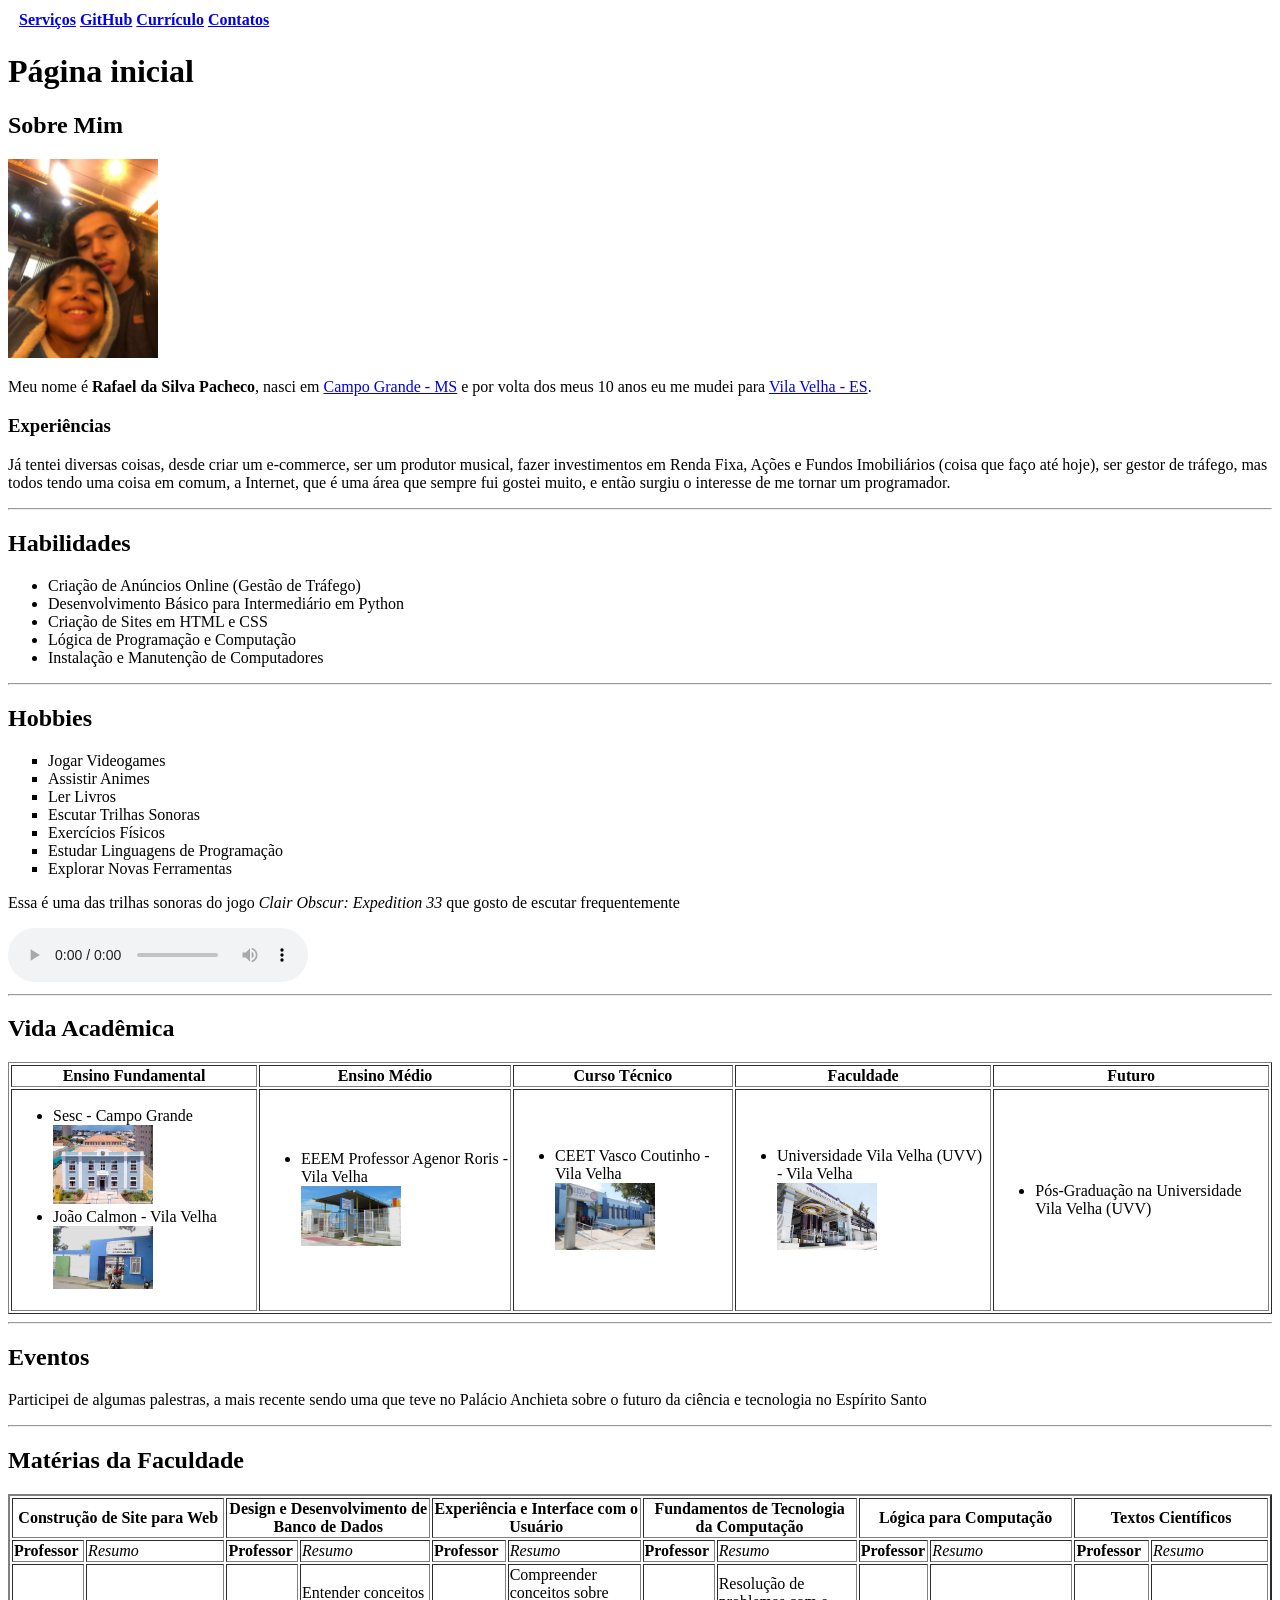
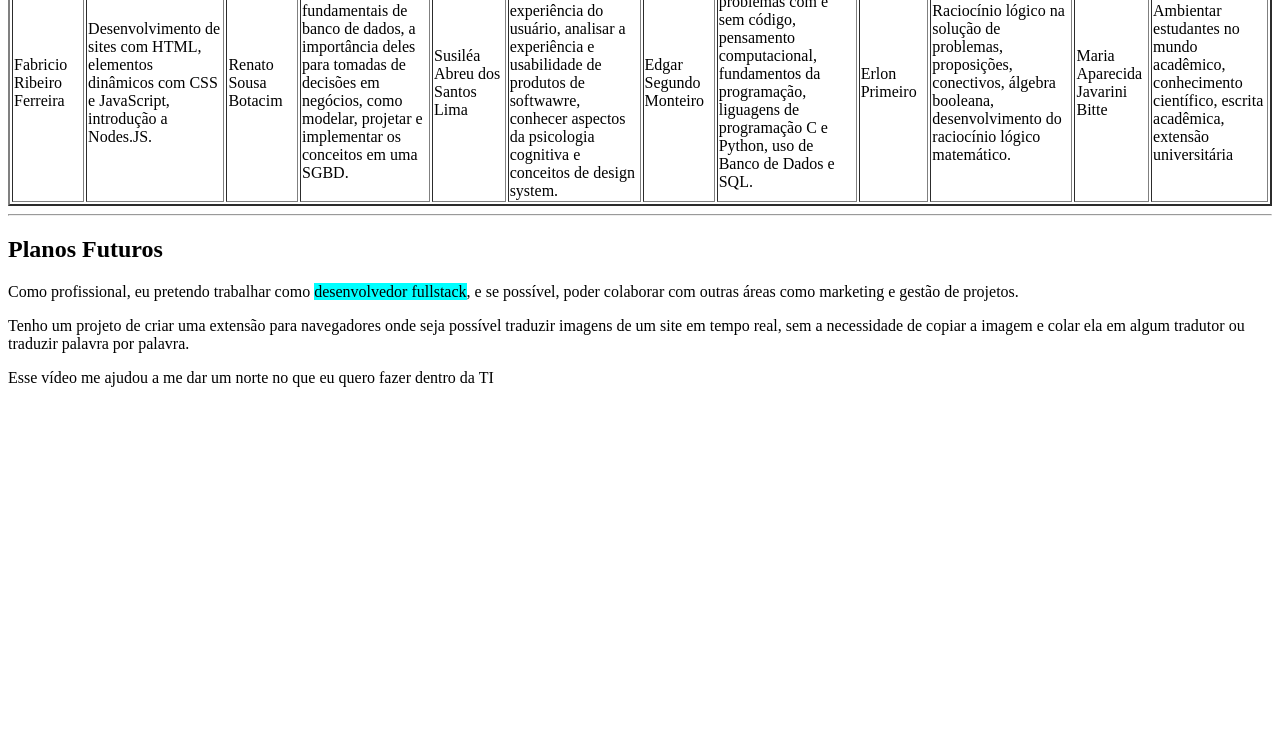
==== index.html @ 270998f3 "Add files via upload" ====
<!DOCTYPE html>
<html lang="pt-br">

<head>
    <meta charset="UTF-8">
    <meta name="viewport" content="width=device-width, initial-scale=1.0">
    <title>Página inicial</title>
</head>

<body>
    <table>
        <thead>
            <tr>
                <th></th>
                <th></th>
                <th><a href="./pag_servicos.html">Serviços</a></th>
                <th><a href="./pag_github.html">GitHub</a></th>
                <th><a href="./pag_curriculo.html">Currículo</a></th>
                <th><a href="./pag_contato.html">Contatos</a></th>
            </tr>
        </thead>
    </table>
    <h1>Página inicial</h1>
    <h2>Sobre Mim</h2>
    <img width="150" src="../IMG/Foto.jpeg" alt="Foto de Rafael Pacheco">
    <p>Meu nome é <strong>Rafael da Silva Pacheco</strong>, nasci em <a href="https://shre.ink/LL0J">Campo Grande -
            MS</a> e por volta dos meus 10 anos eu me mudei
        para <a href="https://shre.ink/LL0Y">Vila Velha - ES</a>. </p>
    <h3>Experiências</h3>
    <p>Já tentei diversas coisas, desde criar um e-commerce, ser um produtor musical,
        fazer investimentos em Renda Fixa, Ações e Fundos Imobiliários (coisa que faço até hoje), ser gestor de tráfego,
        mas todos tendo uma coisa em comum, a Internet, que é uma área que sempre fui gostei muito, e então surgiu o
        interesse
        de me tornar um programador.</p>

    <hr>

    <h2>Habilidades</h2>
    <ul>
        <li>Criação de Anúncios Online (Gestão de Tráfego)</li>
        <li>Desenvolvimento Básico para Intermediário em Python</li>
        <li>Criação de Sites em HTML e CSS</li>
        <li>Lógica de Programação e Computação</li>
        <li>Instalação e Manutenção de Computadores</li>
    </ul>
</p>
    <hr>

    <h2>Hobbies</h2>
    <ul type="square">
        <li>Jogar Videogames</li>
        <li>Assistir Animes</li>
        <li>Ler Livros</li>
        <li>Escutar Trilhas Sonoras</li>
        <li>Exercícios Físicos</li>
        <li>Estudar Linguagens de Programação</li>
        <li>Explorar Novas Ferramentas</li>
    </ul>

    <p>Essa é uma das trilhas sonoras do jogo <i>Clair Obscur: Expedition 33</i> que gosto de escutar frequentemente</p>
    <audio preload="metadata" controls autoplay loop
        source src="./AUDIO/trilhasonora_e33.mp3" type="audio/mpeg">
    <p>Seu navegador não suporta o áudio <a href="midia/trilhasonora_e33.mp3"
        download="trilhasonora_e33.mp3" type="audio/mpeg"> aqui </a></p>
    </audio>

    <hr>

    <h2>Vida Acadêmica</h2>

    <table border="">
        <thead>
            <tr>
                <th scope="row">Ensino Fundamental</th>
                <th scope="row">Ensino Médio</th>
                <th scope="row">Curso Técnico</th>
                <th scope="row">Faculdade</th>
                <th scope="row">Futuro</th>
            </tr>
        </thead>
        <tbody>
            <tr>
                <td>
                    <ul>
                        <li>Sesc - Campo Grande <img src="./IMG/sesc_cgms.jpg" width="100" alt=""></li>
                        <li>João Calmon - Vila Velha <img src="./IMG/joão_calmon.jpg" width="100" alt=""></li>
                    </ul>
                </td>
                <td>
                    <ul>
                        <li>EEEM Professor Agenor Roris - Vila Velha
                            <br>
                            <img src="./IMG/agenorroris.jpg" width="100" alt=""></li>
                    </ul>
                </td>
                <td>
                    <ul>
                        <li>CEET Vasco Coutinho - Vila Velha
                            <br>
                            <img src="./IMG/vascocoutinho.jpeg" width="100" alt=""></li>
                    </ul>
                </td>
                <td>
                    <ul>
                        <li>Universidade Vila Velha (UVV) - Vila Velha
                            <br>
                            <img src="./IMG/uvv.jpg" width="100" alt=""></li>
                    </ul>
                </td>
                <td>
                    <ul>
                        <li>Pós-Graduação na Universidade Vila Velha (UVV)</li>
                    </ul>
                </td>
            </tr>
        </tbody>
    </table>
    <hr>
    <h2>Eventos</h2>
    <p>Participei de algumas palestras, a mais recente sendo uma que teve no Palácio Anchieta sobre o futuro
    da ciência e tecnologia no Espírito Santo</p>
    <hr>
    <h2>Matérias da Faculdade</h2>
    <table border="2">
        <thead>
            <tr>
                <th scope="row" colspan="2">Construção de Site para Web</th>
                <th scope="row" colspan="2">Design e Desenvolvimento de Banco de Dados</th>
                <th scope="row" colspan="2">Experiência e Interface com o Usuário</th>
                <th scope="row" colspan="2">Fundamentos de Tecnologia da Computação</th>
                <th scope="row" colspan="2">Lógica para Computação</th>
                <th scope="row" colspan="2">Textos Científicos</th>
            </tr>
        </thead>
        <tbody>
            <tr>
                <td><strong>Professor</strong></td>
                <td><i>Resumo</i></td>
                <td><strong>Professor</strong></td>
                <td><i>Resumo</i></td>
                <td><strong>Professor</strong></td>
                <td><i>Resumo</i></td>
                <td><strong>Professor</strong></td>
                <td><i>Resumo</i></td>
                <td><strong>Professor</strong></td>
                <td><i>Resumo</i></td>
                <td><strong>Professor</strong></td>
                <td><i>Resumo</i></td>
            </tr>
            <tr>
                <td>Fabricio Ribeiro Ferreira</td>
                <td>Desenvolvimento de sites com HTML, elementos dinâmicos com CSS e JavaScript, introdução a Nodes.JS.</td>
                <td>Renato Sousa Botacim</td>
                <td>Entender conceitos fundamentais de banco de dados, a importância deles para tomadas de decisões em negócios, como modelar, projetar e implementar os conceitos em uma SGBD.</td>
                <td>Susiléa Abreu dos Santos Lima</td>
                <td>Compreender conceitos sobre experiência do usuário, analisar a experiência e usabilidade de produtos de softwawre, conhecer aspectos da psicologia cognitiva e conceitos de design system.</td>
                <td>Edgar Segundo Monteiro</td>
                <td>Resolução de problemas com e sem código, pensamento computacional, fundamentos da programação, liguagens de programação C e Python, uso de Banco de Dados e SQL.</td>
                <td>Erlon Primeiro</td>
                <td>Raciocínio lógico na solução de problemas, proposições, conectivos, álgebra booleana, desenvolvimento do raciocínio lógico matemático.</td>
                <td>Maria Aparecida Javarini Bitte</td>
                <td>Ambientar estudantes no mundo acadêmico, conhecimento científico, escrita acadêmica, extensão universitária</td>
            </tr>
        </tbody>
    </table>

    <hr>

    <h2>Planos Futuros</h2>
    <p>Como profissional, eu pretendo trabalhar como <mark style="background-color:aqua">desenvolvedor fullstack</mark>,
        e se possível,
        poder colaborar com outras áreas como marketing e gestão de projetos.</p>
    <p>Tenho um projeto de criar uma extensão para navegadores onde seja possível traduzir imagens de um site em tempo
        real,
        sem a necessidade de copiar a imagem e colar ela em algum tradutor ou traduzir palavra por palavra.
    </p>
    <p>Esse vídeo me ajudou a me dar um norte no que eu quero fazer dentro da TI</p>
    <iframe width="560" height="315" src="https://www.youtube.com/embed/rkYTCjhtRy0?si=59jOH4hmgFdI5bDN" title="YouTube video player" frameborder="0" allow="accelerometer; autoplay; clipboard-write; encrypted-media; gyroscope; picture-in-picture; web-share" referrerpolicy="strict-origin-when-cross-origin" allowfullscreen></iframe>

</body>

</html>
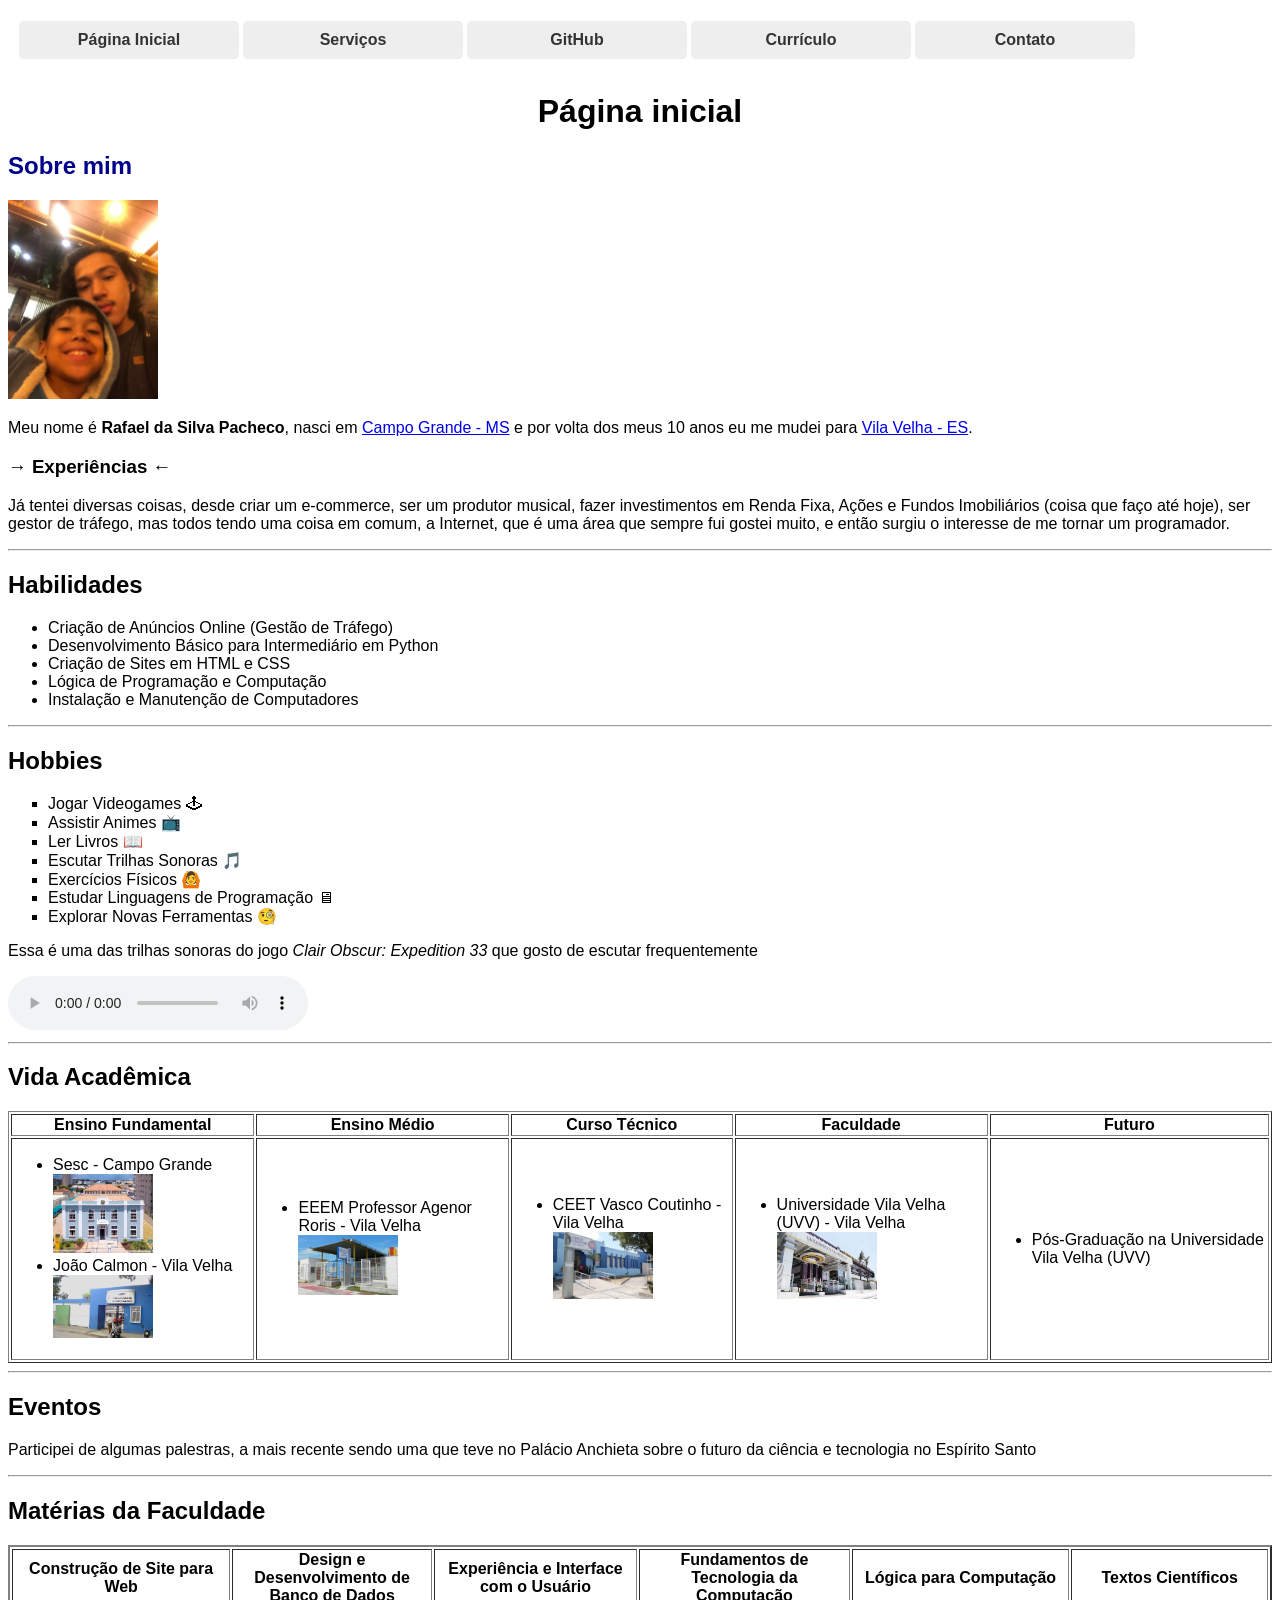
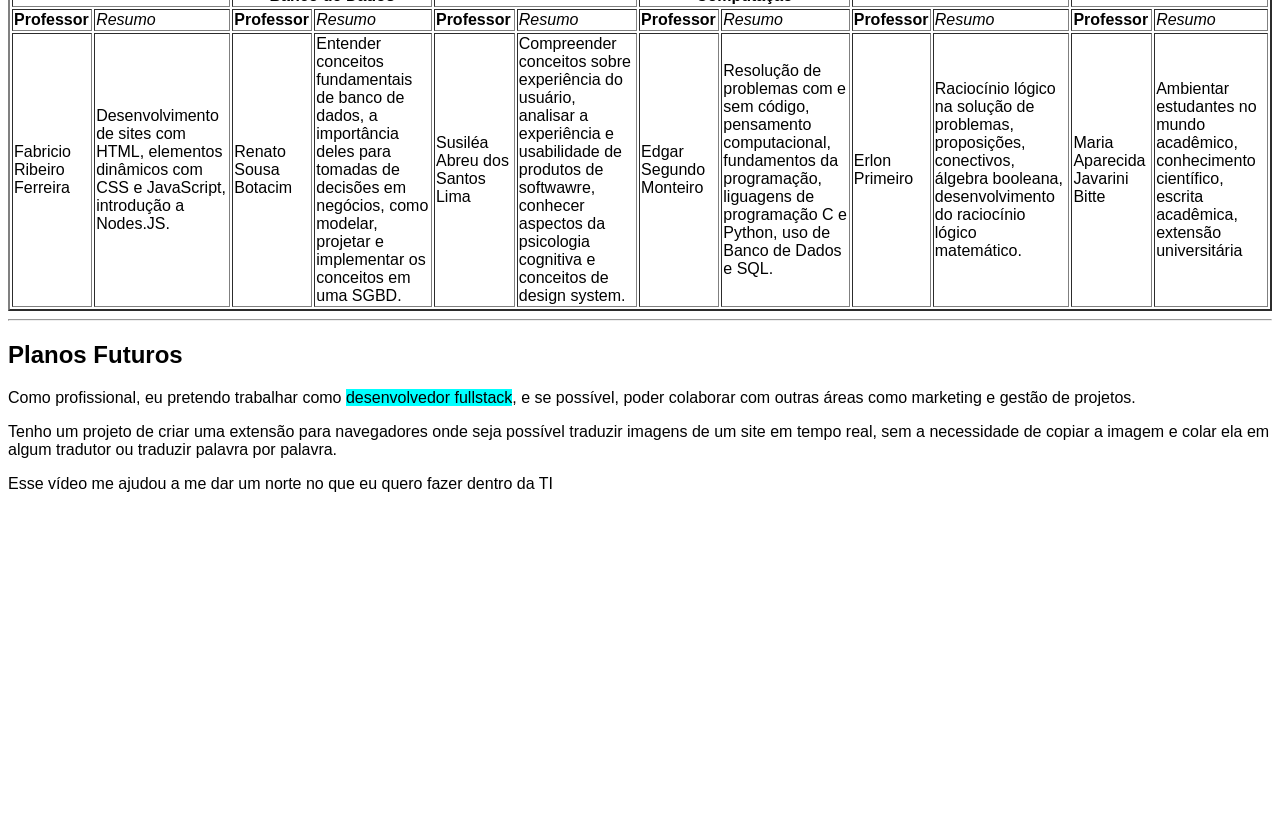
==== commit d380b7fe: "Add files via upload" ====
--- a/index.html
+++ b/index.html
@@ -6,27 +6,50 @@
     <meta name="viewport" content="width=device-width, initial-scale=1.0">
     <title>Página inicial</title>
 </head>
+<style>
+    body {
+        font-family: Arial;
+    }
+
+    .botao {
+        display: block;
+        width: 200px;
+        margin: 10px auto;
+        padding: 10px;
+        text-align: center;
+        text-decoration: none;
+        background-color: #eee;
+        color: #333;
+        border-radius: 5px;
+    }
+</style> <!-- Código simples em CSS feito pesquisando na Internet -->
 
 <body>
+
     <table>
         <thead>
             <tr>
                 <th></th>
                 <th></th>
-                <th><a href="./pag_servicos.html">Serviços</a></th>
-                <th><a href="./pag_github.html">GitHub</a></th>
-                <th><a href="./pag_curriculo.html">Currículo</a></th>
-                <th><a href="./pag_contato.html">Contatos</a></th>
+                <th><a href="./index.html" class="botao">Página Inicial</a></th>
+                <th><a href="./pag_servicos.html" class="botao">Serviços</a></th>
+                <th><a href="./pag_github.html" class="botao">GitHub</a></th>
+                <th><a href="./pag_curriculo.html" class="botao">Currículo</a></th>
+                <th><a href="./pag_contato.html" class="botao">Contato</a></th>
             </tr>
         </thead>
     </table>
-    <h1>Página inicial</h1>
-    <h2>Sobre Mim</h2>
+
+    <h1 style="text-align: center;">Página inicial</h1>
+
+    <h2 style="color: darkblue;">Sobre mim</h2>
+
     <img width="150" src="../IMG/Foto.jpeg" alt="Foto de Rafael Pacheco">
+
     <p>Meu nome é <strong>Rafael da Silva Pacheco</strong>, nasci em <a href="https://shre.ink/LL0J">Campo Grande -
             MS</a> e por volta dos meus 10 anos eu me mudei
         para <a href="https://shre.ink/LL0Y">Vila Velha - ES</a>. </p>
-    <h3>Experiências</h3>
+    <h3>&rarr; Experiências &larr;</h3>
     <p>Já tentei diversas coisas, desde criar um e-commerce, ser um produtor musical,
         fazer investimentos em Renda Fixa, Ações e Fundos Imobiliários (coisa que faço até hoje), ser gestor de tráfego,
         mas todos tendo uma coisa em comum, a Internet, que é uma área que sempre fui gostei muito, e então surgiu o
@@ -43,25 +66,24 @@
         <li>Lógica de Programação e Computação</li>
         <li>Instalação e Manutenção de Computadores</li>
     </ul>
-</p>
+    </p>
     <hr>
 
     <h2>Hobbies</h2>
     <ul type="square">
-        <li>Jogar Videogames</li>
-        <li>Assistir Animes</li>
-        <li>Ler Livros</li>
-        <li>Escutar Trilhas Sonoras</li>
-        <li>Exercícios Físicos</li>
-        <li>Estudar Linguagens de Programação</li>
-        <li>Explorar Novas Ferramentas</li>
+        <li>Jogar Videogames &#x1F579</li>
+        <li>Assistir Animes &#x1F4FA</li>
+        <li>Ler Livros &#x1F4D6</li>
+        <li>Escutar Trilhas Sonoras &#x1F3B5</li>
+        <li>Exercícios Físicos &#x1F646</li>
+        <li>Estudar Linguagens de Programação &#x1F5A5</li>
+        <li>Explorar Novas Ferramentas &#x1F9D0</li>
     </ul>
 
     <p>Essa é uma das trilhas sonoras do jogo <i>Clair Obscur: Expedition 33</i> que gosto de escutar frequentemente</p>
-    <audio preload="metadata" controls autoplay loop
-        source src="./AUDIO/trilhasonora_e33.mp3" type="audio/mpeg">
-    <p>Seu navegador não suporta o áudio <a href="midia/trilhasonora_e33.mp3"
-        download="trilhasonora_e33.mp3" type="audio/mpeg"> aqui </a></p>
+    <audio preload="metadata" controls autoplay loop source src="./AUDIO/trilhasonora_e33.mp3" type="audio/mpeg">
+        <p>Seu navegador não suporta o áudio <a href="midia/trilhasonora_e33.mp3" download="trilhasonora_e33.mp3"
+                type="audio/mpeg"> aqui </a></p>
     </audio>
 
     <hr>
@@ -90,21 +112,24 @@
                     <ul>
                         <li>EEEM Professor Agenor Roris - Vila Velha
                             <br>
-                            <img src="./IMG/agenorroris.jpg" width="100" alt=""></li>
+                            <img src="./IMG/agenorroris.jpg" width="100" alt="">
+                        </li>
                     </ul>
                 </td>
                 <td>
                     <ul>
                         <li>CEET Vasco Coutinho - Vila Velha
                             <br>
-                            <img src="./IMG/vascocoutinho.jpeg" width="100" alt=""></li>
+                            <img src="./IMG/vascocoutinho.jpeg" width="100" alt="">
+                        </li>
                     </ul>
                 </td>
                 <td>
                     <ul>
                         <li>Universidade Vila Velha (UVV) - Vila Velha
                             <br>
-                            <img src="./IMG/uvv.jpg" width="100" alt=""></li>
+                            <img src="./IMG/uvv.jpg" width="100" alt="">
+                        </li>
                     </ul>
                 </td>
                 <td>
@@ -118,7 +143,7 @@
     <hr>
     <h2>Eventos</h2>
     <p>Participei de algumas palestras, a mais recente sendo uma que teve no Palácio Anchieta sobre o futuro
-    da ciência e tecnologia no Espírito Santo</p>
+        da ciência e tecnologia no Espírito Santo</p>
     <hr>
     <h2>Matérias da Faculdade</h2>
     <table border="2">
@@ -149,17 +174,23 @@
             </tr>
             <tr>
                 <td>Fabricio Ribeiro Ferreira</td>
-                <td>Desenvolvimento de sites com HTML, elementos dinâmicos com CSS e JavaScript, introdução a Nodes.JS.</td>
+                <td>Desenvolvimento de sites com HTML, elementos dinâmicos com CSS e JavaScript, introdução a Nodes.JS.
+                </td>
                 <td>Renato Sousa Botacim</td>
-                <td>Entender conceitos fundamentais de banco de dados, a importância deles para tomadas de decisões em negócios, como modelar, projetar e implementar os conceitos em uma SGBD.</td>
+                <td>Entender conceitos fundamentais de banco de dados, a importância deles para tomadas de decisões em
+                    negócios, como modelar, projetar e implementar os conceitos em uma SGBD.</td>
                 <td>Susiléa Abreu dos Santos Lima</td>
-                <td>Compreender conceitos sobre experiência do usuário, analisar a experiência e usabilidade de produtos de softwawre, conhecer aspectos da psicologia cognitiva e conceitos de design system.</td>
+                <td>Compreender conceitos sobre experiência do usuário, analisar a experiência e usabilidade de produtos
+                    de softwawre, conhecer aspectos da psicologia cognitiva e conceitos de design system.</td>
                 <td>Edgar Segundo Monteiro</td>
-                <td>Resolução de problemas com e sem código, pensamento computacional, fundamentos da programação, liguagens de programação C e Python, uso de Banco de Dados e SQL.</td>
+                <td>Resolução de problemas com e sem código, pensamento computacional, fundamentos da programação,
+                    liguagens de programação C e Python, uso de Banco de Dados e SQL.</td>
                 <td>Erlon Primeiro</td>
-                <td>Raciocínio lógico na solução de problemas, proposições, conectivos, álgebra booleana, desenvolvimento do raciocínio lógico matemático.</td>
+                <td>Raciocínio lógico na solução de problemas, proposições, conectivos, álgebra booleana,
+                    desenvolvimento do raciocínio lógico matemático.</td>
                 <td>Maria Aparecida Javarini Bitte</td>
-                <td>Ambientar estudantes no mundo acadêmico, conhecimento científico, escrita acadêmica, extensão universitária</td>
+                <td>Ambientar estudantes no mundo acadêmico, conhecimento científico, escrita acadêmica, extensão
+                    universitária</td>
             </tr>
         </tbody>
     </table>
@@ -175,7 +206,10 @@
         sem a necessidade de copiar a imagem e colar ela em algum tradutor ou traduzir palavra por palavra.
     </p>
     <p>Esse vídeo me ajudou a me dar um norte no que eu quero fazer dentro da TI</p>
-    <iframe width="560" height="315" src="https://www.youtube.com/embed/rkYTCjhtRy0?si=59jOH4hmgFdI5bDN" title="YouTube video player" frameborder="0" allow="accelerometer; autoplay; clipboard-write; encrypted-media; gyroscope; picture-in-picture; web-share" referrerpolicy="strict-origin-when-cross-origin" allowfullscreen></iframe>
+    <iframe width="560" height="315" src="https://www.youtube.com/embed/rkYTCjhtRy0?si=59jOH4hmgFdI5bDN"
+        title="YouTube video player" frameborder="0"
+        allow="accelerometer; autoplay; clipboard-write; encrypted-media; gyroscope; picture-in-picture; web-share"
+        referrerpolicy="strict-origin-when-cross-origin" allowfullscreen></iframe>
 
 </body>
 
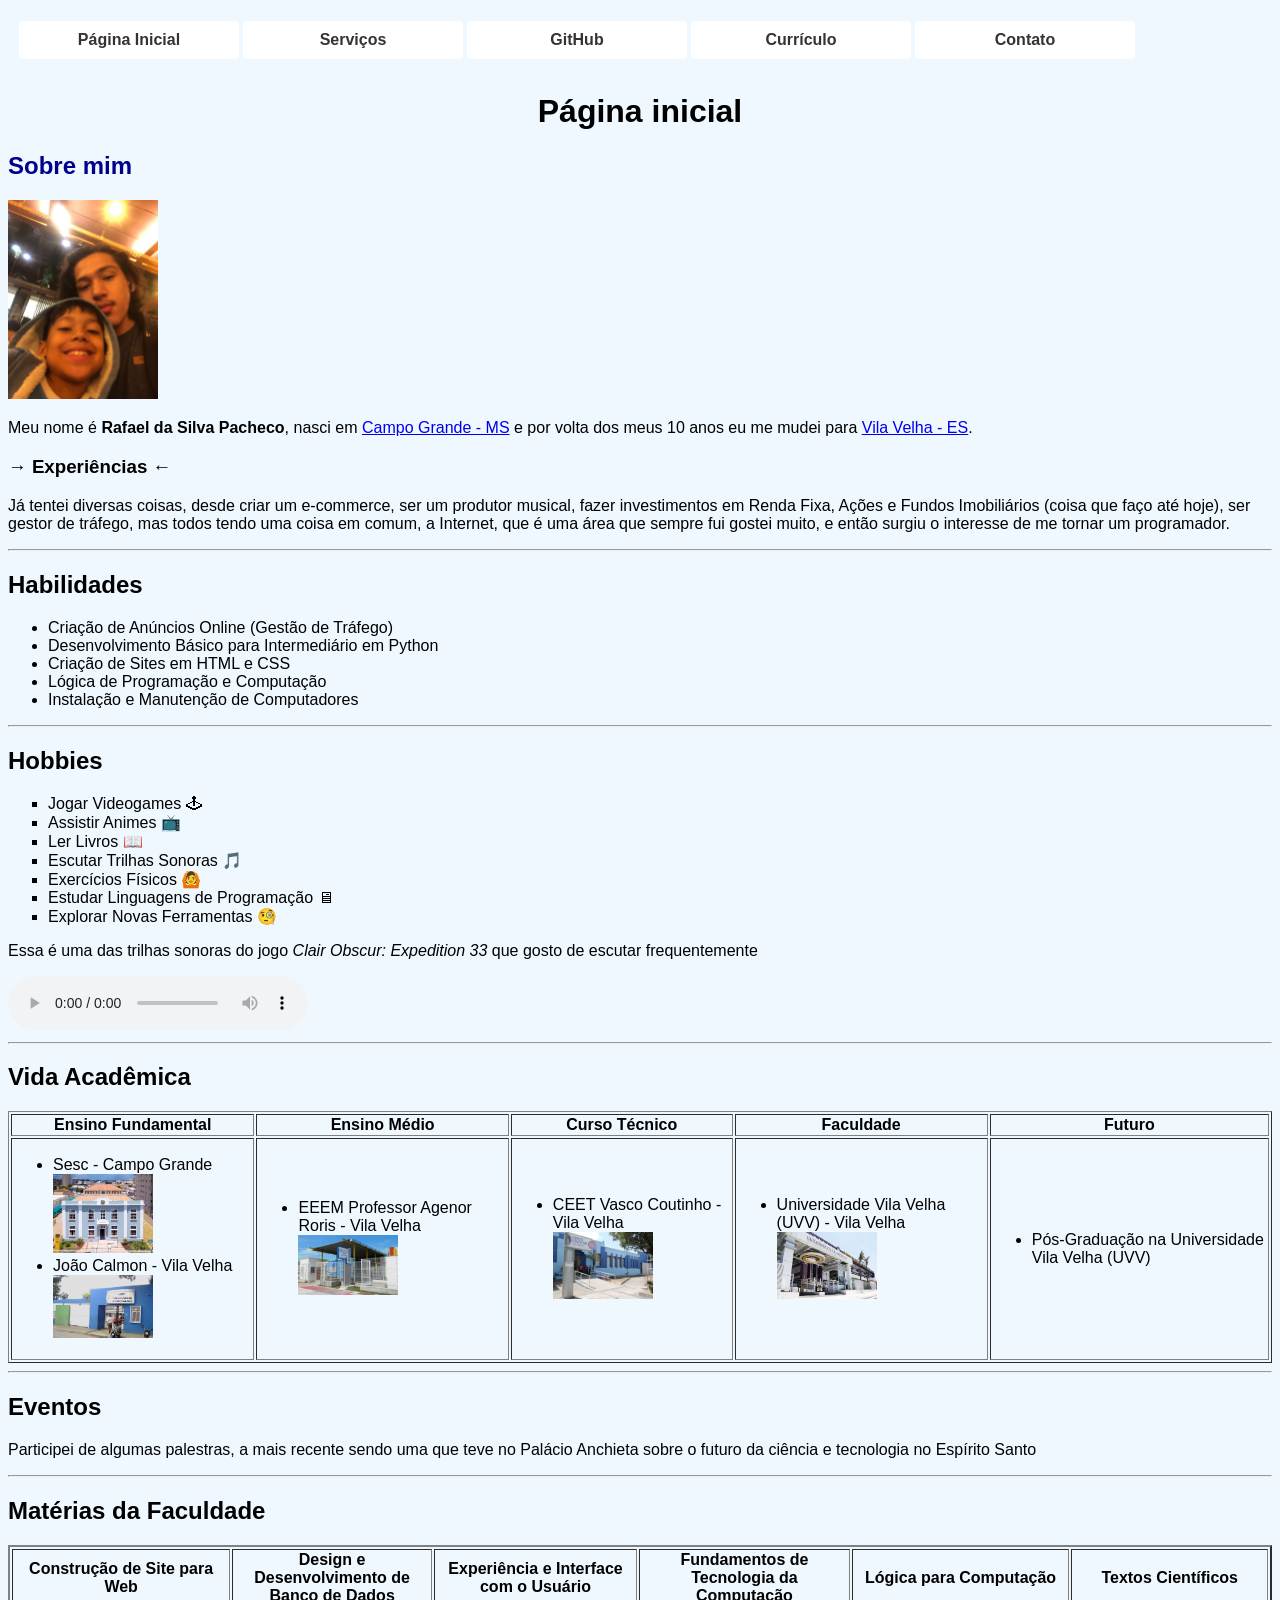
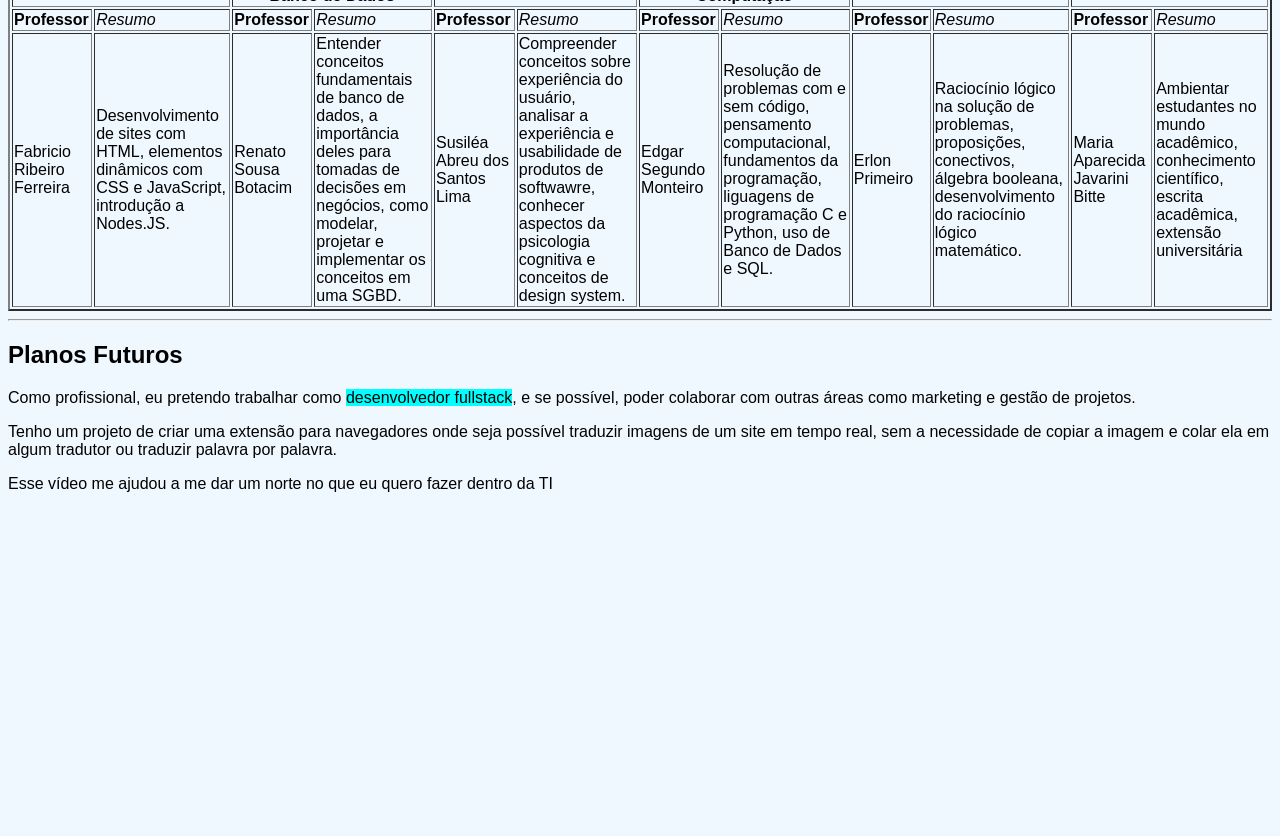
==== commit 4ea0e733: "Add files via upload" ====
--- a/index.html
+++ b/index.html
@@ -5,24 +5,8 @@
     <meta charset="UTF-8">
     <meta name="viewport" content="width=device-width, initial-scale=1.0">
     <title>Página inicial</title>
+    <link rel="stylesheet" href="./CSS/style.css">
 </head>
-<style>
-    body {
-        font-family: Arial;
-    }
-
-    .botao {
-        display: block;
-        width: 200px;
-        margin: 10px auto;
-        padding: 10px;
-        text-align: center;
-        text-decoration: none;
-        background-color: #eee;
-        color: #333;
-        border-radius: 5px;
-    }
-</style> <!-- Código simples em CSS feito pesquisando na Internet -->
 
 <body>
 
--- a/CSS/style.css
+++ b/CSS/style.css
@@ -0,0 +1,16 @@
+body {
+    font-family: Arial;
+    background-color:aliceblue;
+}
+
+.botao {
+    display: block;
+    width: 200px;
+    margin: 10px auto;
+    padding: 10px;
+    text-align: center;
+    text-decoration: none;
+    background-color: #ffffff;
+    color: #333;
+    border-radius: 5px;
+} /*Código simples em CSS feito pesquisando na Internet*\
